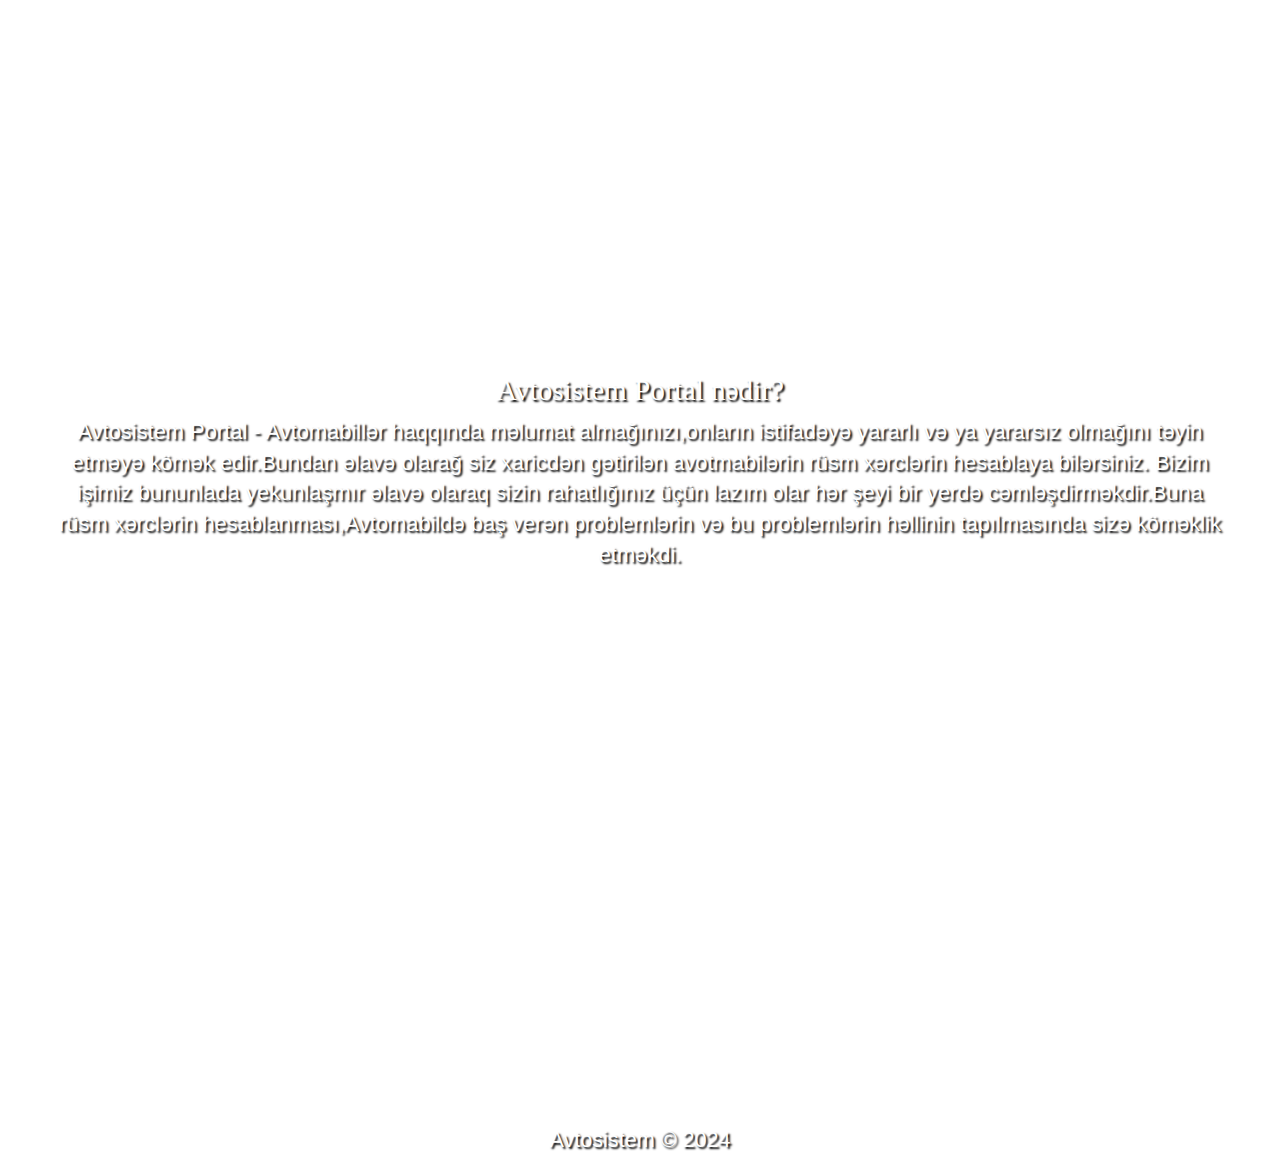
==== pages/about.htm @ 59668c5f "first commit" ====
<!DOCTYPE html>
<html lang="en">

<head>
    <meta charset="UTF-8">
    <meta name="viewport" content="width=device-width, initial-scale=1.0">
    <link rel="stylesheet" href="https://cdnjs.cloudflare.com/ajax/libs/font-awesome/6.5.2/css/all.min.css"
        integrity="sha512-SnH5WK+bZxgPHs44uWIX+LLJAJ9/2PkPKZ5QiAj6Ta86w+fsb2TkcmfRyVX3pBnMFcV7oQPJkl9QevSCWr3W6A=="
        crossorigin="anonymous" referrerpolicy="no-referrer" />
        <link rel="shortcut icon" href="favicon.png" type="image/x-icon">
    <link rel="stylesheet" href="../css/about.css">
    <title>Avtoaz</title>
</head>

<body>
    <header>
        <nav class="head">
            <a id="logo" href="../index.htm">
                <img src="../img/logom.png" alt="carlogo">
            </a>
            <label for="inp">
                <i  id="hamburger" class="fa-solid fa-bars"></i>
            </label>
            <input type="checkbox" id="inp" />
            <ul id="menu">
                <li><a href="../index.htm">Ana səhifə</a></li>
                <li><a href="">Rüsmlar</a></li>
                <li><a href="">Sorğu paneli</a></li>
                <li><a href="">Haqqımızda</a></li>
            </ul>
        </nav>
    </header>


    <main>

        <div class="container">
            <div class="about">
                <h2>Avtosistem Portal nədir?</h2>
                <p>Avtosistem Portal - Avtomabillər haqqında məlumat almağınızı,onların istifadəyə yararlı və ya yararsız olmağını təyin etməyə kömək edir.Bundan əlavə olarağ siz xaricdən gətirilən avotmabilərin rüsm xərclərin hesablaya bilərsiniz.
                    Bizim işimiz bununlada  yekunlaşmır əlavə olaraq sizin rahatlığınız üçün lazım olar hər şeyi bir yerdə cəmləşdirməkdir.Buna rüsm xərclərin hesablanması,Avtomabildə baş verən problemlərin və bu problemlərin həllinin tapılmasında sizə köməklik etməkdi.
                </p>
                
            
    </main>
    <footer>
        <p>Avtosistem &copy 2024</p>
    </footer>
</body>

</html>
---- css/about.css ----
* {
    padding: 0;
    margin: 0;
    box-sizing: border-box;
}

body {
    background: url('https://wallpaper-mania.com/wp-content/uploads/2018/09/High_resolution_wallpaper_background_ID_77700224189.jpg');
    background-size: cover;

    background-position:  center;
    background-repeat: no-repeat;
 
}
input[type="checkbox"]:checked~ul {
    display: none;
}
header {
    text-align: center;
    padding: 10px;
}

#logo{
    width: 50%;
    height: 50px;
    display: inline-block;
    text-align: left;
}
#logo img{
    height: 80px;
   object-fit: contain;
}
#menu{
    list-style: none;
    padding:0;
 
 }
 
 #menu li {
     padding: 10px 0;
     font-size: 20px;
     border-bottom: 1px solid #ccc;
     margin: 20px 0;
 }
 #hamburger{
    color: #fff;
 }
 
 
 #menu li a {
     text-decoration: none;
     color: rgb(255, 255, 255);
 }
 
 label {
     display: inline-block;
     vertical-align: top;
     margin-top: 20px;
     text-align: right;
     width: 48%;
     font-size: 24px;
     cursor: pointer;
 }
 
 #inp {
     display: none;
 }

.about{
    font-size: 1.9em;
    text-align: center;
    padding: 5px;

}
h2{
    text-align: center;
    color: #fff;
    text-shadow: 2px 2px  2px  black;
    font: 1.2em Verdana,bold;
}
p{
  
    font: .9em/1.4 arial,sans-serif,bold;
    text-shadow: 2px 2px  2px  black;
    margin: 10px 5px;
    color: #fff;
}

main {
    padding: 10px 5px;
    margin: 10px 10px;
}

.container {
        padding: 10px 15px;
        margin: 120px 20px;
        text-align: center;
}
footer {
    text-shadow: 2px 2px  2px  black;
    clear:both;
    font: 1.5em Arial,sans-serif;
    color: white;
    text-align: center;
    padding: 15px;
}

/*-------------------------------------------- Dekstop version ------------------------------*/

@media only screen and (min-width: 768px) {
    body {
        background: url('https://wallpaper-mania.com/wp-content/uploads/2018/09/High_resolution_wallpaper_background_ID_77700224189.jpg')center/cover;
        background-repeat: no-repeat;
        
    }
    label {
        display: none;
    }

    #logo {
        width: 40px;
    }

    #logo img{
       height: 100px;
    }
    #menu {
        margin-top: 5px;
        vertical-align: top;
        text-align: right;
        display: inline-block;
        width: calc(100% - 80px);
    }

    #menu li {
        display: inline-block;
        border: none;
        margin: 10px 10px;
    }
    #menu li a{
        text-decoration: none;
    }
    main {
        padding: 15px 5px;
        margin: 20px 5px;
    }

    .container {
        padding: 10px 15px;
        margin: 200px 20px;
        font-family: Verdana, Geneva, Tahoma, sans-serif;
        font-size: .8em;
    }
    footer{
        text-shadow: 2px 2px  2px  black;
        margin-top: 300px;
        padding:5px ;
    }

}
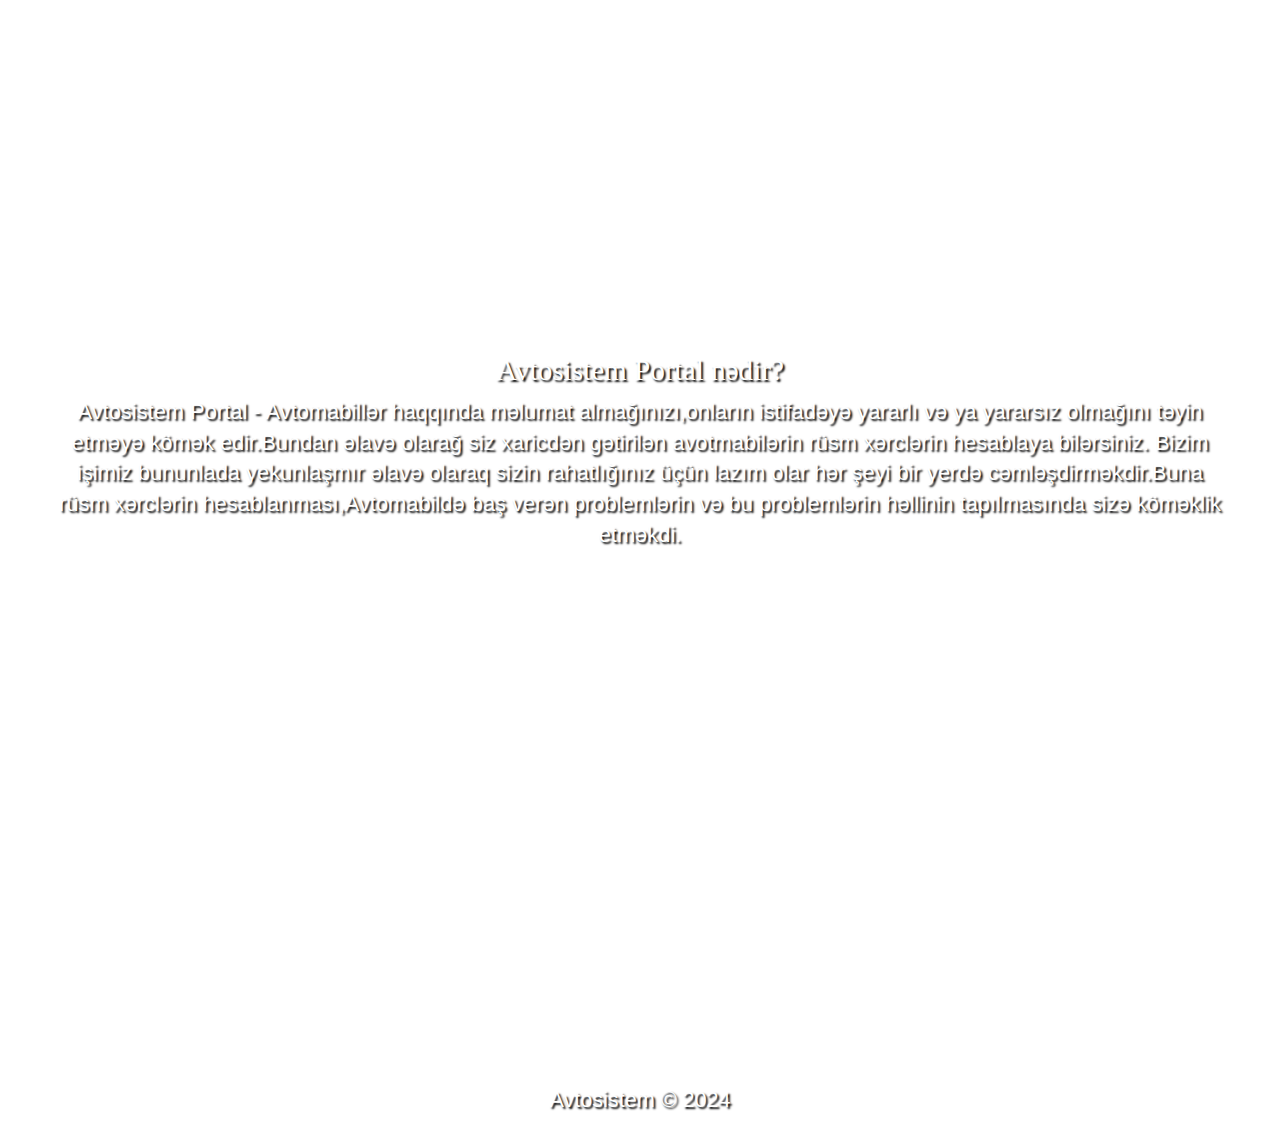
==== commit ea2178c0: "first commit" ====
--- a/pages/about.htm
+++ b/pages/about.htm
@@ -24,9 +24,9 @@
             <input type="checkbox" id="inp" />
             <ul id="menu">
                 <li><a href="../index.htm">Ana səhifə</a></li>
-                <li><a href="">Rüsmlar</a></li>
+                <li><a href="../pages/rusm.htm">Rüsmlar</a></li>
                 <li><a href="">Sorğu paneli</a></li>
-                <li><a href="">Haqqımızda</a></li>
+                <li><a href="../pages/about.htm">Haqqımızda</a></li>
             </ul>
         </nav>
     </header>
--- a/css/about.css
+++ b/css/about.css
@@ -147,7 +147,7 @@
 
     .container {
         padding: 10px 15px;
-        margin: 200px 20px;
+        margin: 180px 20px;
         font-family: Verdana, Geneva, Tahoma, sans-serif;
         font-size: .8em;
     }
